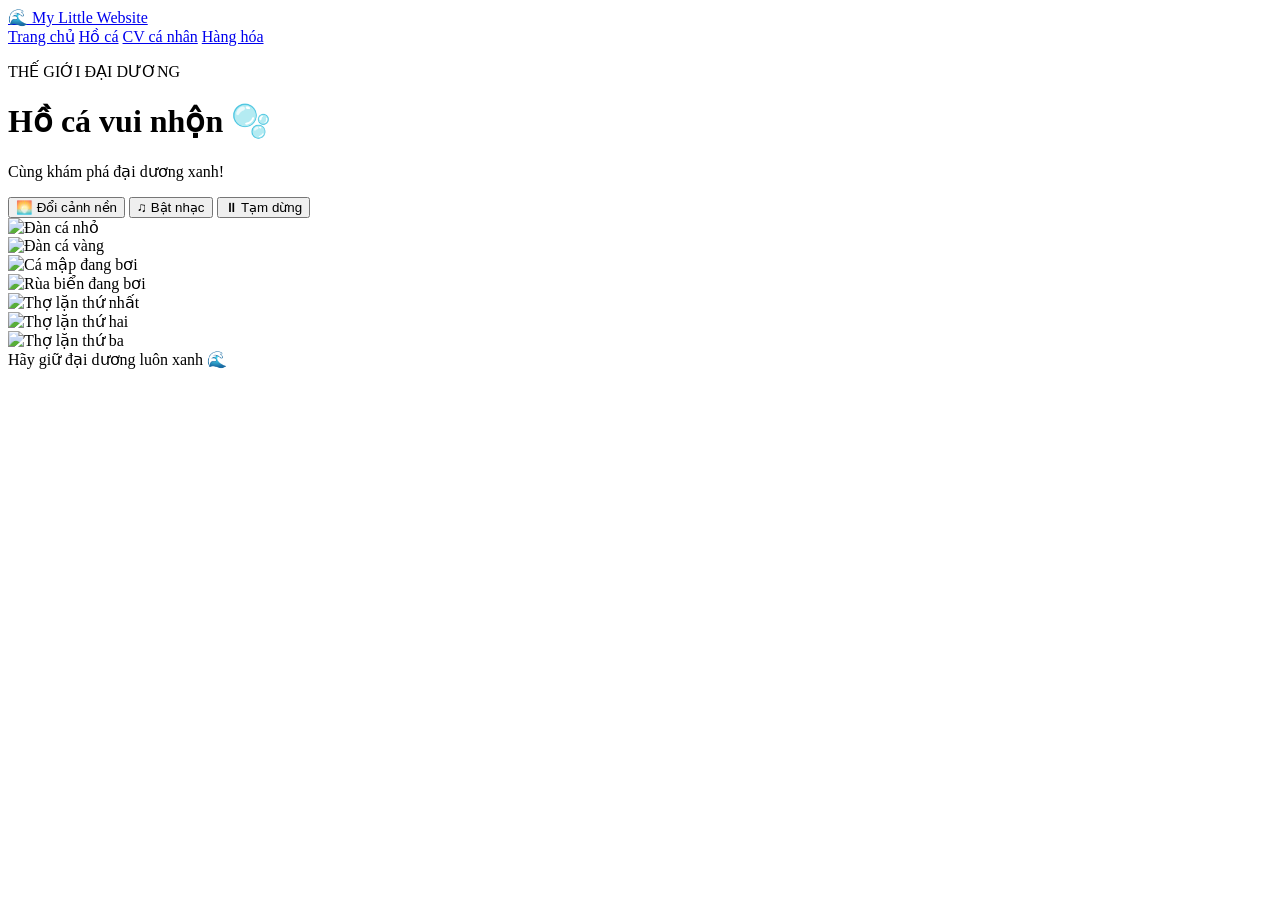
==== aquarium.html @ ee7afc18 "Add files via upload" ====
<!DOCTYPE html>
<html lang="vi">
<head>
  <meta charset="UTF-8">
  <meta name="viewport" content="width=device-width, initial-scale=1.0">
  <title>Thủy cung đại dương | Hồ cá vui nhộn</title>
  <link rel="stylesheet" href="css/style.css">
  <link rel="stylesheet" href="mystyle.css">
</head>
<body>
  <!-- Thanh điều hướng chung của website -->
  <header class="site-header">
    <a class="brand" href="index.html">🌊 My Little Website</a>
    <nav aria-label="Điều hướng chính">
      <a href="index.html">Trang chủ</a>
      <a class="active" href="aquarium.html">Hồ cá</a>
      <a href="cv.html">CV cá nhân</a>
      <a href="products.html">Hàng hóa</a>
    </nav>
  </header>

  <main class="page">
    <header class="topbar">
      <div>
        <p class="eyebrow">THẾ GIỚI ĐẠI DƯƠNG</p>
        <h1>Hồ cá vui nhộn 🫧</h1>
        <p class="subtitle">Cùng khám phá đại dương xanh!</p>
      </div>
      <div class="controls">
        <button id="sceneBtn" type="button">🌅 Đổi cảnh nền</button>
        <button id="musicBtn" type="button">♫ Bật nhạc</button>
        <button id="pauseBtn" type="button">⏸ Tạm dừng</button>
      </div>
    </header>

    <section class="aquarium scene-one" id="aquarium" aria-label="Hoạt cảnh hồ cá">
      <div class="sunlight"></div>
      <div class="water-shine shine-one"></div>
      <div class="water-shine shine-two"></div>

      <div class="bubble b1"></div><div class="bubble b2"></div>
      <div class="bubble b3"></div><div class="bubble b4"></div>
      <div class="bubble b5"></div><div class="bubble b6"></div>
      <div class="bubble b7"></div><div class="bubble b8"></div>

      <div class="school school-a">
        <img src="aquarium_assets/faintSchool.png" alt="Đàn cá nhỏ">
        <img src="aquarium_assets/faintSchool.png" alt="">
        <img src="aquarium_assets/faintSchool.png" alt="">
      </div>
      <div class="school school-b gold-school">
        <img src="aquarium_assets/goldFishSchool.png" alt="Đàn cá vàng">
      </div>

      <div class="creature shark">
        <img src="aquarium_assets/shark.png" alt="Cá mập đang bơi">
      </div>
      <div class="creature turtle">
        <img src="aquarium_assets/turtle.png" alt="Rùa biển đang bơi">
      </div>
      <div class="creature diver diver-one">
        <img src="aquarium_assets/diver1.png" alt="Thợ lặn thứ nhất">
      </div>
      <div class="creature diver diver-two">
        <img src="aquarium_assets/diver2.png" alt="Thợ lặn thứ hai">
      </div>
      <div class="creature diver diver-three">
        <img src="aquarium_assets/diver3.png" alt="Thợ lặn thứ ba">
      </div>

      <div class="seaweed weed-one"></div>
      <div class="seaweed weed-two"></div>
      <div class="seaweed weed-three"></div>
      <div class="sand"></div>
      <div class="ground-stone stone-one"></div>
      <div class="ground-stone stone-two"></div>
      <div class="ground-stone stone-three"></div>
      <div class="caption">Hãy giữ đại dương luôn xanh 🌊</div>
    </section>
  </main>
  
  <!-- File script.js được gọi đúng chuẩn ở cuối trang -->
  <script src="css/script.js"></script>
</body>
</html>
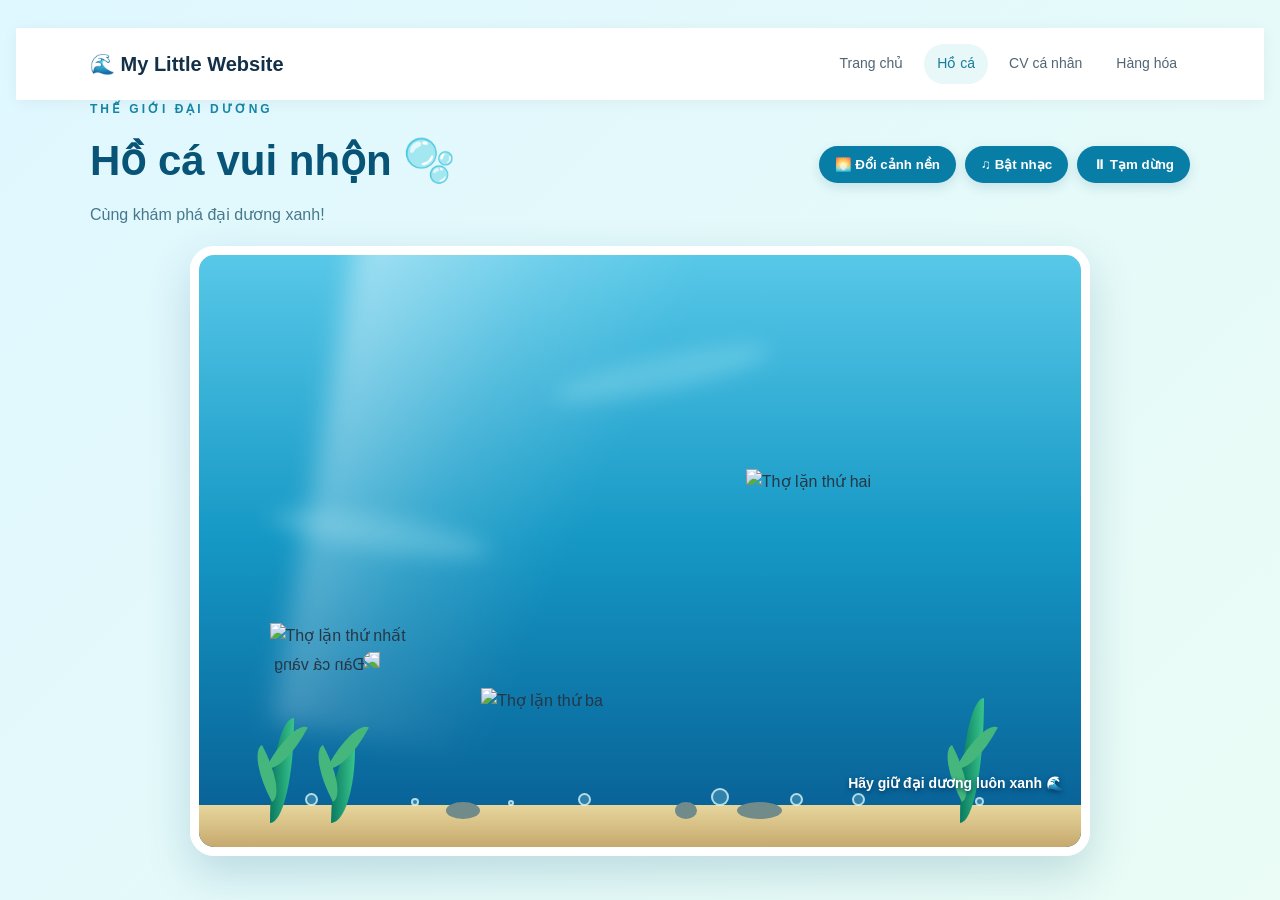
==== commit 758be713: "Update aquarium.html" ====
--- a/aquarium.html
+++ b/aquarium.html
@@ -4,7 +4,7 @@
   <meta charset="UTF-8">
   <meta name="viewport" content="width=device-width, initial-scale=1.0">
   <title>Thủy cung đại dương | Hồ cá vui nhộn</title>
-  <link rel="stylesheet" href="css/style.css">
+  <link rel="stylesheet" href="style.css">
   <link rel="stylesheet" href="mystyle.css">
 </head>
 <body>
@@ -82,4 +82,4 @@
   <!-- File script.js được gọi đúng chuẩn ở cuối trang -->
   <script src="css/script.js"></script>
 </body>
-</html>+</html>
--- a/style.css
+++ b/style.css
@@ -0,0 +1,206 @@
+:root{--navy:#123047;--blue:#167d9a;--aqua:#e8f7f8;--ink:#263746;--muted:#657786;--white:#fff;--shadow:0 12px 35px rgba(20,60,80,.10)}
+*{box-sizing:border-box}body{margin:0;font-family:Arial,Helvetica,sans-serif;color:var(--ink);background:#f6fafb;line-height:1.65}
+.site-header{min-height:72px;padding:14px max(5%,calc((100% - 1100px)/2));display:flex;align-items:center;justify-content:space-between;gap:20px;background:#fff;box-shadow:0 2px 15px rgba(0,0,0,.05);flex-wrap:wrap}
+.brand{font-size:20px;font-weight:800;color:var(--navy);text-decoration:none}.site-header nav{display:flex;gap:8px;flex-wrap:wrap}.site-header nav a{padding:8px 13px;border-radius:20px;color:#526574;text-decoration:none;font-size:14px}.site-header nav a:hover,.site-header nav a.active{background:var(--aqua);color:var(--blue)}
+.hero{padding:95px 20px 100px;text-align:center;background:linear-gradient(135deg,#e5f8fa,#f2f8ff)}.hero h1{max-width:760px;margin:8px auto 15px;color:var(--navy);font-size:clamp(32px,5vw,52px);line-height:1.15}.hero>p:not(.eyebrow){max-width:620px;margin:0 auto 25px;color:var(--muted)}
+.eyebrow{font-size:12px;letter-spacing:2px;font-weight:800;color:var(--blue)}.button{display:inline-block;padding:12px 22px;border-radius:24px;background:var(--blue);color:white;text-decoration:none;font-weight:700}.button:hover{background:var(--navy)}
+.section,.page-wrap{max-width:1050px;margin:auto;padding:55px 22px}.section h2{font-size:28px;color:var(--navy);text-align:center;margin:0 0 28px}.card-grid,.product-grid{display:grid;grid-template-columns:repeat(3,1fr);gap:20px}.card{display:block;padding:25px;background:white;border-radius:18px;text-decoration:none;color:inherit;box-shadow:var(--shadow);transition:transform .2s}.card:hover,.product:hover{transform:translateY(-4px)}.card-icon{font-size:38px}.card h3{margin:12px 0 5px;color:var(--navy)}.card p{color:var(--muted);margin:0 0 15px}.card-link{font-weight:700;color:var(--blue);font-size:14px}
+footer{text-align:center;padding:24px;color:#80909b;font-size:13px;background:#fff}.page-heading{text-align:center;margin:8px 0 35px}.page-heading h1{font-size:clamp(32px,5vw,44px);color:var(--navy);margin:5px}.page-heading p:last-child{color:var(--muted)}
+.aquarium{height:420px;max-width:900px;margin:auto;position:relative;overflow:hidden;border:9px solid #b9e3e8;border-radius:24px;background:linear-gradient(#78cfe0 0%,#1685ad 58%,#07506f 100%);box-shadow:var(--shadow),inset 0 0 45px rgba(0,40,70,.25)}
+.sunlight{position:absolute;top:-80px;left:18%;width:240px;height:400px;background:rgba(255,255,220,.14);transform:rotate(22deg);filter:blur(20px)}
+.fish{position:absolute;width:85px;height:46px;border-radius:55% 48% 48% 55%;background:#ffb347;animation:swim 11s linear infinite;z-index:2;box-shadow:inset -8px -5px rgba(0,0,0,.08)}
+.fish:before{content:"";position:absolute;right:-22px;top:8px;border-left:28px solid #ffb347;border-top:15px solid transparent;border-bottom:15px solid transparent}
+.fish:after{content:"";position:absolute;right:15px;top:12px;width:7px;height:7px;border-radius:50%;background:#173b50;box-shadow:1px 1px 0 white}
+.fish span{position:absolute;left:28px;top:-7px;width:25px;height:60px;border-radius:50%;background:rgba(255,255,255,.18);transform:rotate(25deg)}
+.fish-one{top:85px;left:-110px}.fish-two{top:190px;left:-130px;transform:scale(.72);background:#f47f72;animation-delay:-3s;animation-duration:14s}.fish-two:before{border-left-color:#f47f72}.fish-three{top:275px;left:-120px;transform:scale(.9);background:#ffe17a;animation-delay:-7s;animation-duration:12s}.fish-three:before{border-left-color:#ffe17a}.fish-four{top:130px;left:-100px;transform:scale(.55);background:#b5a0ed;animation-delay:-5s;animation-duration:16s}.fish-four:before{border-left-color:#b5a0ed}
+@keyframes swim{0%{left:-120px}48%{left:75%}50%{left:78%;transform:scaleX(-1)}98%{left:-100px;transform:scaleX(-1)}100%{left:-120px}}
+.bubble{position:absolute;bottom:-25px;width:12px;height:12px;border:2px solid rgba(255,255,255,.65);border-radius:50%;animation:rise 8s infinite}.b1{left:15%;animation-delay:0s}.b2{left:28%;animation-delay:3s;width:8px;height:8px}.b3{left:50%;animation-delay:1s}.b4{left:68%;animation-delay:5s;width:7px;height:7px}.b5{left:83%;animation-delay:2s}.b6{left:92%;animation-delay:4s}
+@keyframes rise{0%{bottom:-25px;opacity:0}20%{opacity:.8}100%{bottom:100%;opacity:0}}
+.sand{position:absolute;bottom:0;width:100%;height:48px;background:linear-gradient(#e8d59a,#c9a96c)}.plant{position:absolute;bottom:36px;width:12px;height:100px;background:#2b986f;border-radius:100% 0 100% 0;transform-origin:bottom;z-index:3}.plant:before,.plant:after{content:"";position:absolute;width:18px;height:65px;background:#42b77c;border-radius:100% 0 100% 0;bottom:25px;left:-12px;transform:rotate(-25deg)}.plant:after{left:7px;bottom:50px;transform:rotate(25deg)}.plant-one{left:12%;height:110px}.plant-two{left:88%;height:125px;transform:scale(.9)}.plant-three{left:78%;height:75px;transform:scale(.7)}.stone{position:absolute;bottom:28px;background:#81949a;border-radius:60% 60% 15% 15%;z-index:4}.stone-one{left:36%;width:55px;height:25px}.stone-two{left:45%;width:38px;height:18px}.stone-three{left:61%;width:65px;height:28px}
+.note{max-width:900px;margin:18px auto;color:var(--muted);font-size:14px}.back-link{display:inline-block;margin:25px 0;color:var(--blue);font-weight:700;text-decoration:none}
+.cv{display:grid;grid-template-columns:300px 1fr;background:white;max-width:900px;margin:auto;box-shadow:var(--shadow);border-radius:18px;overflow:hidden}.cv-side{padding:30px;background:#123b50;color:white}.cv-side h2{font-size:20px;line-height:1.3}.cv-side h3{font-size:13px;letter-spacing:1.5px;margin-top:25px}.cv-side p{font-size:14px;margin:8px 0}.cv-side hr{border:0;border-top:1px solid #ffffff45}.avatar{width:105px;height:105px;border-radius:50%;background:#d8f1f1;display:grid;place-items:center;font-size:55px;margin:0 auto 18px}.cv-side .avatar+h2,.cv-role{text-align:center}.cv-role{color:#b9dce4}.skill{height:7px;background:#ffffff40;border-radius:9px;overflow:hidden}.skill i{display:block;height:100%;background:#79d4d0;border-radius:9px}.cv-main{padding:35px 40px}.cv-main section{margin-bottom:25px}.cv-main h2{color:var(--blue);font-size:21px;border-bottom:2px solid #e3f0f2;padding-bottom:8px}.cv-main h3{margin-bottom:0;color:var(--navy)}.muted{color:#82919a;font-size:13px;margin-top:3px}
+.product{background:white;padding:25px;border-radius:18px;box-shadow:var(--shadow);transition:transform .2s}.product-art{height:130px;border-radius:13px;background:var(--aqua);display:grid;place-items:center;font-size:65px}.product h2{color:var(--navy);font-size:20px}.product p{color:var(--muted);min-height:48px}.product strong{color:var(--blue)}
+@media(max-width:700px){.site-header{justify-content:center}.site-header nav{justify-content:center}.card-grid,.product-grid{grid-template-columns:1fr}.cv{grid-template-columns:1fr}.cv-main{padding:25px}.aquarium{height:340px}.hero{padding:70px 20px}}
+
+.real-aquarium{height:440px;max-width:900px;margin:auto;position:relative;overflow:hidden;border:9px solid #b9e3e8;border-radius:24px;background:linear-gradient(180deg,#9be5ed 0%,#38b6d0 35%,#087ca7 72%,#07506f 100%);box-shadow:var(--shadow),inset 0 0 45px rgba(0,40,70,.25)}
+.water-light{position:absolute;inset:0;background:linear-gradient(115deg,transparent 10%,rgba(255,255,255,.17) 28%,transparent 43%,rgba(255,255,255,.1) 60%,transparent 75%);animation:water-shimmer 7s ease-in-out infinite alternate}
+@keyframes water-shimmer{from{transform:translateX(-8%);opacity:.5}to{transform:translateX(8%);opacity:1}}
+.real-aquarium img{position:absolute;height:auto;object-fit:contain}
+.faint-school{width:190px;top:55px;left:38%;opacity:.48;animation:school-drift 19s linear infinite}
+.gold-school{width:135px;top:175px;left:8%;animation:school-drift 15s linear infinite}
+@keyframes school-drift{0%{transform:translateX(-30px)}50%{transform:translateX(500px)}100%{transform:translateX(-30px) scaleX(-1)}}
+.shark{width:235px;top:38px;right:-250px;animation:shark-swim 20s linear infinite}
+@keyframes shark-swim{0%{right:-250px;transform:scaleX(1)}45%{right:70%;transform:scaleX(1)}50%{right:70%;transform:scaleX(-1)}95%{right:-250px;transform:scaleX(-1)}100%{right:-250px;transform:scaleX(1)}}
+.turtle{width:150px;top:255px;right:8%;animation:turtle-float 6s ease-in-out infinite}
+@keyframes turtle-float{0%,100%{transform:translateY(0) rotate(-3deg)}50%{transform:translateY(-18px) rotate(4deg)}}
+.diver-animation{position:absolute;width:220px;height:110px;top:145px;left:38%;animation:diver-drift 12s ease-in-out infinite}
+.diver-animation img{width:100%;top:0;left:0;animation:diver-frame 1.2s steps(1) infinite}
+.diver-animation img:nth-child(2){animation-delay:.4s}.diver-animation img:nth-child(3){animation-delay:.8s}
+@keyframes diver-frame{0%,32%{opacity:1}33%,100%{opacity:0}}
+@keyframes diver-drift{0%,100%{transform:translate(0,0)}50%{transform:translate(65px,-14px)}}
+.air{position:absolute;bottom:95px;width:10px;height:10px;border:2px solid rgba(255,255,255,.7);border-radius:50%;animation:bubble-rise 6s linear infinite}.air-a{left:35%;animation-delay:0s}.air-b{left:42%;width:7px;height:7px;animation-delay:2s}.air-c{left:57%;width:13px;height:13px;animation-delay:3.5s}
+@keyframes bubble-rise{0%{transform:translateY(0);opacity:0}20%{opacity:.8}100%{transform:translateY(-300px);opacity:0}}
+.seabed{position:absolute;bottom:0;width:100%;height:43px;background:linear-gradient(#e9d49a,#b99a61);display:flex;align-items:flex-start;justify-content:space-around;padding:0 10%}.seabed span{display:block;width:36px;height:17px;margin-top:-9px;background:#8b9b9c;border-radius:70% 70% 25% 25%}.seabed span:nth-child(2){width:23px;height:12px}.seabed span:nth-child(3){width:45px;height:20px}.seabed span:nth-child(4){width:28px;height:14px}
+.seaweed{position:absolute;bottom:30px;width:13px;height:95px;background:#21966c;border-radius:100% 0 100% 0;transform-origin:bottom;z-index:2;animation:weed-sway 3s ease-in-out infinite alternate}.seaweed:before,.seaweed:after{content:"";position:absolute;width:16px;height:55px;background:#35b47b;border-radius:100% 0 100% 0;bottom:20px;left:-11px;transform:rotate(-28deg)}.seaweed:after{left:8px;bottom:43px;transform:rotate(28deg)}.seaweed-a{left:5%;height:105px}.seaweed-b{left:22%;height:65px;animation-delay:-1s}.seaweed-c{right:4%;height:115px;animation-delay:-2s}
+@keyframes weed-sway{to{transform:rotate(9deg)}}
+.aquarium-caption{display:flex;justify-content:center;gap:12px;flex-wrap:wrap;margin:18px auto}.aquarium-caption span{background:#e7f6f7;color:#23657a;padding:7px 13px;border-radius:20px;font-size:13px;font-weight:700}
+@media(max-width:700px){.real-aquarium{height:350px}.gold-school{width:95px}.shark{width:155px}.turtle{width:100px;top:220px}.diver-animation{width:150px;left:32%;top:135px}.faint-school{width:130px}.seaweed{transform:scale(.75);transform-origin:bottom}}
+
+.ocean-scene{height:480px;max-width:930px;margin:auto;position:relative;overflow:hidden;border:8px solid #b8e3e8;border-radius:24px;background:linear-gradient(180deg,#8bd8e8 0%,#2698bd 48%,#075273 100%);box-shadow:0 14px 38px rgba(20,60,80,.16),inset 0 0 55px rgba(0,35,65,.2)}
+.ocean-light{position:absolute;inset:0;background:linear-gradient(112deg,rgba(255,255,220,.28),transparent 35%,transparent 70%,rgba(255,255,255,.08));pointer-events:none}
+.ocean-floor{position:absolute;bottom:0;left:0;width:100%;height:48px;background:linear-gradient(#e8d7a2,#c2a66c);z-index:1}
+.ocean-img{position:absolute;display:block;height:auto;object-fit:contain;z-index:2}
+.diver{width:190px;left:-220px;top:95px;animation:diverDrift 22s linear infinite}
+.diver-a{top:92px;animation-delay:0s}.diver-b{top:205px;transform:scale(.76);animation-delay:-8s;animation-duration:25s}.diver-c{top:28px;transform:scale(.58);animation-delay:-15s;animation-duration:27s}
+.fish-school{width:125px;top:245px;left:42%;animation:fishWiggle 7s ease-in-out infinite}
+.faint-school{width:210px;top:65px;right:-230px;opacity:.62;animation:schoolPass 20s linear infinite}
+.shark{width:190px;top:275px;right:-230px;animation:sharkPass 24s linear infinite;z-index:3}
+.turtle{width:145px;top:170px;left:-180px;animation:turtlePass 28s linear infinite;z-index:3}
+@keyframes diverDrift{0%{left:-230px}45%{left:45%}100%{left:105%}}
+@keyframes fishWiggle{0%,100%{transform:translate(0,0)}50%{transform:translate(45px,-16px)}}
+@keyframes schoolPass{0%{right:-230px}100%{right:105%}}
+@keyframes sharkPass{0%{right:-230px}100%{right:110%}}
+@keyframes turtlePass{0%{left:-180px}100%{left:110%}}
+.seaweed{position:absolute;bottom:35px;width:13px;height:95px;border-radius:100% 0 100% 0;background:#2d9b70;transform-origin:bottom;z-index:2}.seaweed:before,.seaweed:after{content:"";position:absolute;bottom:22px;width:18px;height:55px;background:#45b77c;border-radius:100% 0 100% 0}.seaweed:before{left:-12px;transform:rotate(-28deg)}.seaweed:after{left:8px;bottom:48px;transform:rotate(28deg)}
+.seaweed-one{left:8%;height:100px}.seaweed-two{left:88%;height:125px;transform:scale(.9)}.seaweed-three{left:78%;height:70px;transform:scale(.72)}
+.sea-bubble{position:absolute;bottom:-20px;width:12px;height:12px;border:2px solid rgba(255,255,255,.7);border-radius:50%;animation:bubbleUp 8s infinite;z-index:2}.bubble-one{left:18%}.bubble-two{left:33%;animation-delay:2s;width:8px;height:8px}.bubble-three{left:61%;animation-delay:4s}.bubble-four{left:75%;animation-delay:1s;width:7px;height:7px}.bubble-five{left:91%;animation-delay:3s}
+@keyframes bubbleUp{0%{bottom:-20px;opacity:0}20%{opacity:.9}100%{bottom:100%;opacity:0}}
+.ocean-caption{display:flex;justify-content:center;gap:22px;flex-wrap:wrap;margin:18px auto;color:#386174;font-size:14px}.ocean-caption span{background:#e8f7f8;border-radius:18px;padding:7px 13px}
+@media(max-width:700px){.ocean-scene{height:370px}.diver{width:145px}.shark{width:145px}.turtle{width:110px}.fish-school{width:100px}.faint-school{width:160px}}
+.avatar {
+    width: 180px;
+    height: 180px;
+    border-radius: 50%;
+    overflow: hidden;
+    margin: 0 auto 25px;
+    border: 5px solid white;
+}
+
+.avatar img {
+    width: 100%;
+    height: 100%;
+    object-fit: cover;
+    display: block;
+}
+* { box-sizing: border-box; }
+:root { font-family: Arial, Helvetica, sans-serif; color: #12344a; }
+body {
+  margin: 0; min-height: 100vh; padding: 28px 16px;
+  background: linear-gradient(135deg, #dff7ff, #eafcf5);
+}
+.page { width: min(1100px, 100%); margin: auto; }
+.topbar {
+  display: flex; justify-content: space-between; align-items: center;
+  gap: 20px; flex-wrap: wrap; margin-bottom: 18px;
+}
+.eyebrow { margin: 0 0 6px; color: #1685a5; font-size: 12px; font-weight: 800; letter-spacing: 3px; }
+h1 { margin: 0; color: #075477; font-size: clamp(28px, 4vw, 42px); }
+.subtitle { margin: 7px 0 0; color: #47788b; }
+.controls { display: flex; gap: 9px; flex-wrap: wrap; }
+button {
+  border: 0; border-radius: 999px; padding: 11px 16px; cursor: pointer;
+  color: white; background: #087da5; font-weight: 700;
+  box-shadow: 0 4px 12px #07547725; transition: transform .2s, background .2s;
+}
+button:hover { transform: translateY(-2px); background: #075477; }
+.aquarium {
+  height: min(610px, 67vw); min-height: 430px; position: relative; overflow: hidden;
+  border: 9px solid #fff; border-radius: 24px;
+  background: linear-gradient(#58c8e8 0%, #1598c5 48%, #075b91 100%);
+  box-shadow: 0 18px 45px #07547730; isolation: isolate;
+  transition: background 1s;
+}
+.aquarium.scene-two { background: linear-gradient(#f5c6a4 0%, #e58f82 45%, #385d86 100%); }
+.aquarium.scene-three { background: linear-gradient(#183e71 0%, #075a87 50%, #073b65 100%); }
+.sunlight {
+  position: absolute; width: 42%; height: 120%; top: -35%; left: 15%;
+  background: linear-gradient(105deg, #fff8 0%, #fff2 45%, transparent 70%);
+  transform: rotate(10deg); filter: blur(13px); z-index: -0;
+}
+.water-shine { position: absolute; width: 220px; height: 35px; border-radius: 50%; background: #d8ffff35; filter: blur(10px); }
+.shine-one { top: 17%; left: 40%; transform: rotate(-12deg); }
+.shine-two { top: 44%; left: 8%; transform: rotate(9deg); }
+.creature, .school { position: absolute; z-index: 3; }
+.creature img { display: block; width: 100%; height: auto; }
+.shark { width: 165px; left: -220px; top: 22%; animation: sharkSwim 12s linear infinite; }
+.turtle { width: 150px; left: -150px; top: 55%; animation: turtleSwim 22s linear infinite; animation-delay: 2s; }
+.diver { width: 150px; }
+.diver-one { left: 8%; top: 62%; animation: diverOne 16s ease-in-out infinite; }
+.diver-two { left: 62%; top: 36%; animation: diverTwo 19s ease-in-out infinite; }
+.diver-three { left: 32%; top: 73%; animation: diverThree 21s ease-in-out infinite; }
+.school { display: flex; align-items: center; gap: 2px; width: 125px; }
+.school img { width: 100%; height: auto; }
+.gold-school { width: 110px; }
+.school-a { left: -150px; top: 42%; animation: fishSchool 10s linear infinite; }
+.school-b { right: -150px; top: 67%; transform: scaleX(-1); animation: fishSchoolBack 14s linear infinite; }
+.bubble {
+  position: absolute; bottom: 7%; width: 13px; height: 13px; border: 2px solid #e4ffffb8;
+  border-radius: 50%; background: #d9ffff30; animation: rise 7s linear infinite; z-index: 2;
+}
+.b1 { left: 12%; animation-delay: 0s; }.b2 { left: 24%; width: 8px; height: 8px; animation-delay: 2s; }
+.b3 { left: 43%; animation-delay: 4s; }.b4 { left: 58%; width: 18px; height: 18px; animation-delay: 1s; }
+.b5 { left: 74%; animation-delay: 3s; }.b6 { left: 88%; width: 9px; height: 9px; animation-delay: 5s; }
+.b7 { left: 35%; width: 6px; height: 6px; animation-delay: 5.5s; }.b8 { left: 67%; animation-delay: 6s; }
+.seaweed {
+  position: absolute; bottom: 24px; width: 24px; height: 105px; z-index: 4;
+  border-radius: 100% 0 100% 0; background: linear-gradient(90deg, #087a60, #39c58c);
+  transform-origin: bottom; animation: sway 3s ease-in-out infinite alternate;
+}
+.weed-one { left: 8%; }.weed-two { left: 15%; height: 75px; animation-delay: .7s; }
+.weed-three { right: 11%; height: 125px; animation-delay: 1.1s; }
+.sand { position: absolute; bottom: 0; height: 42px; width: 100%; background: linear-gradient(#e7d69c, #c6a96e); z-index: 1; }
+.ground-stone { position: absolute; bottom: 28px; width: 34px; height: 17px; border-radius: 50%; background: #718b8b; z-index: 2; }
+.stone-one { left: 28%; }.stone-two { left: 54%; width: 22px; }.stone-three { right: 25%; width: 45px; }
+.caption {
+  position: absolute; right: 18px; bottom: 52px; z-index: 5; color: #fff;
+  font-weight: 700; text-shadow: 0 2px 5px #003b60; font-size: 14px;
+}
+footer { text-align: center; color: #578195; padding: 15px; font-size: 13px; }
+.paused * { animation-play-state: paused !important; }
+
+@keyframes sharkSwim {
+  0% { left: -220px; top: 22%; transform: scaleX(1); }
+  48% { left: calc(100% + 20px); top: 12%; transform: scaleX(1); }
+  50% { left: calc(100% + 20px); top: 12%; transform: scaleX(-1); }
+  100% { left: -220px; top: 22%; transform: scaleX(-1); }
+}
+@keyframes turtleSwim {
+  0% { left: -150px; top: 55%; transform: scaleX(1); }
+  48% { left: calc(100% + 10px); top: 48%; transform: scaleX(1); }
+  50% { left: calc(100% + 10px); top: 48%; transform: scaleX(-1); }
+  100% { left: -150px; top: 55%; transform: scaleX(-1); }
+}
+@keyframes diverOne {
+  0%,100% { transform: translate(0, 0) rotate(-4deg); }
+  25% { transform: translate(170px, -35px) rotate(3deg); }
+  55% { transform: translate(310px, -5px) rotate(-3deg); }
+  80% { transform: translate(120px, 18px) rotate(4deg); }
+}
+@keyframes diverTwo {
+  0%,100% { transform: translate(0, 0) scaleX(1); }
+  50% { transform: translate(-300px, 55px) scaleX(-1); }
+}
+@keyframes diverThree {
+  0%,100% { transform: translate(0, 0); }
+  40% { transform: translate(210px, -85px); }
+  75% { transform: translate(350px, -35px); }
+}
+@keyframes fishSchool {
+  from { left: -150px; } to { left: calc(100% + 20px); }
+}
+@keyframes fishSchoolBack {
+  from { right: -150px; } to { right: calc(100% + 20px); }
+}
+@keyframes rise {
+  0% { transform: translateY(0) scale(.7); opacity: 0; }
+  15% { opacity: .8; } 100% { transform: translateY(-570px) scale(1.2); opacity: 0; }
+}
+@keyframes sway { from { transform: rotate(-9deg); } to { transform: rotate(10deg); } }
+
+@media (max-width: 650px) {
+  body { padding: 16px 10px; }
+  .aquarium { min-height: 470px; height: 68vh; }
+  .shark { width: 125px; }.turtle { width: 115px; }
+  .diver { width: 115px; }.caption { font-size: 11px; }
+  button { padding: 9px 12px; font-size: 12px; }
+}
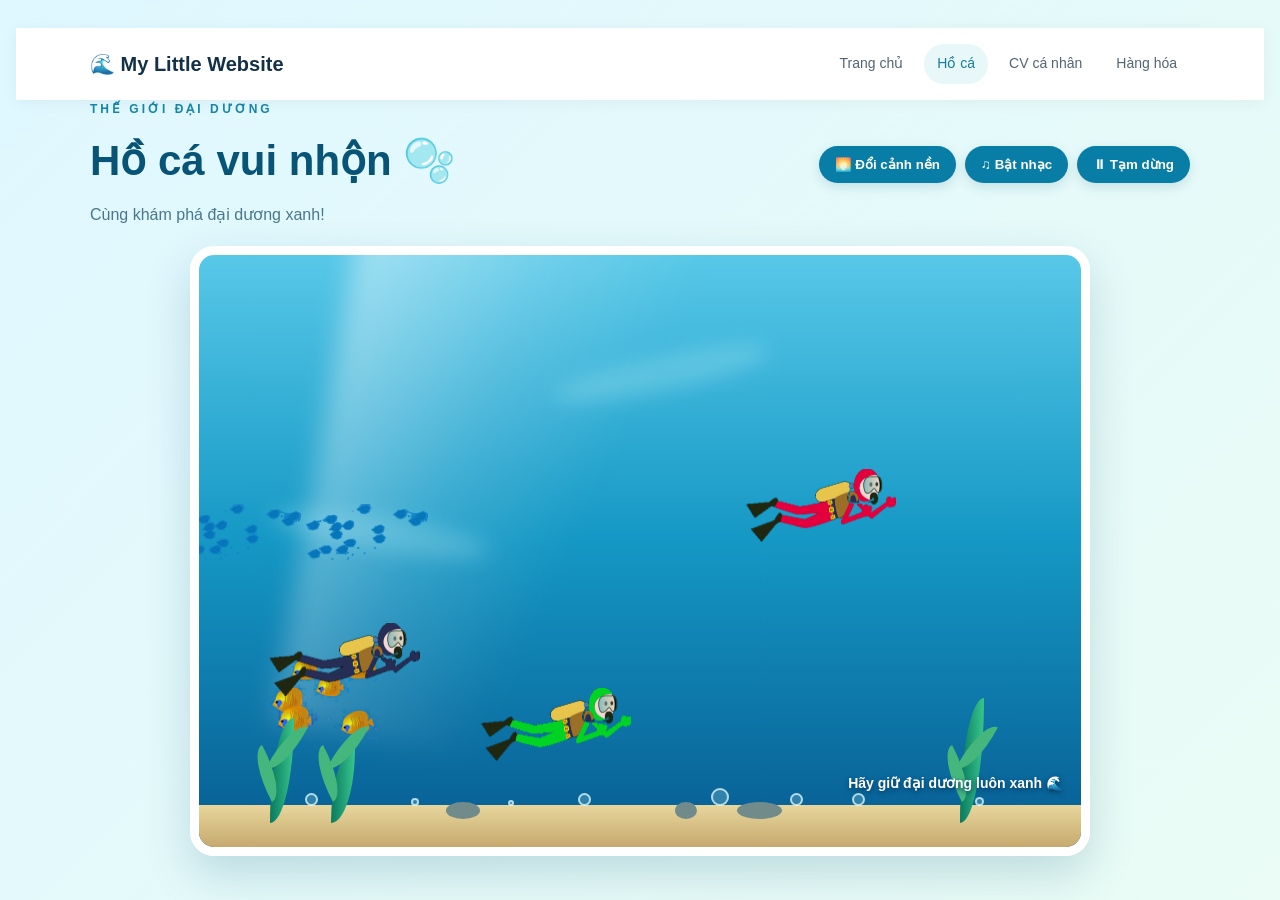
==== commit dcbe3a48: "Update aquarium.html" ====
--- a/aquarium.html
+++ b/aquarium.html
@@ -44,28 +44,28 @@
       <div class="bubble b7"></div><div class="bubble b8"></div>
 
       <div class="school school-a">
-        <img src="aquarium_assets/faintSchool.png" alt="Đàn cá nhỏ">
-        <img src="aquarium_assets/faintSchool.png" alt="">
-        <img src="aquarium_assets/faintSchool.png" alt="">
+        <img src="faintSchool.png" alt="Đàn cá nhỏ">
+        <img src="faintSchool.png" alt="">
+        <img src="faintSchool.png" alt="">
       </div>
       <div class="school school-b gold-school">
-        <img src="aquarium_assets/goldFishSchool.png" alt="Đàn cá vàng">
+        <img src="goldFishSchool.png" alt="Đàn cá vàng">
       </div>
 
       <div class="creature shark">
-        <img src="aquarium_assets/shark.png" alt="Cá mập đang bơi">
+        <img src="shark.png" alt="Cá mập đang bơi">
       </div>
       <div class="creature turtle">
-        <img src="aquarium_assets/turtle.png" alt="Rùa biển đang bơi">
+        <img src="turtle.png" alt="Rùa biển đang bơi">
       </div>
       <div class="creature diver diver-one">
-        <img src="aquarium_assets/diver1.png" alt="Thợ lặn thứ nhất">
+        <img src="diver1.png" alt="Thợ lặn thứ nhất">
       </div>
       <div class="creature diver diver-two">
-        <img src="aquarium_assets/diver2.png" alt="Thợ lặn thứ hai">
+        <img src="diver2.png" alt="Thợ lặn thứ hai">
       </div>
       <div class="creature diver diver-three">
-        <img src="aquarium_assets/diver3.png" alt="Thợ lặn thứ ba">
+        <img src="diver3.png" alt="Thợ lặn thứ ba">
       </div>
 
       <div class="seaweed weed-one"></div>
